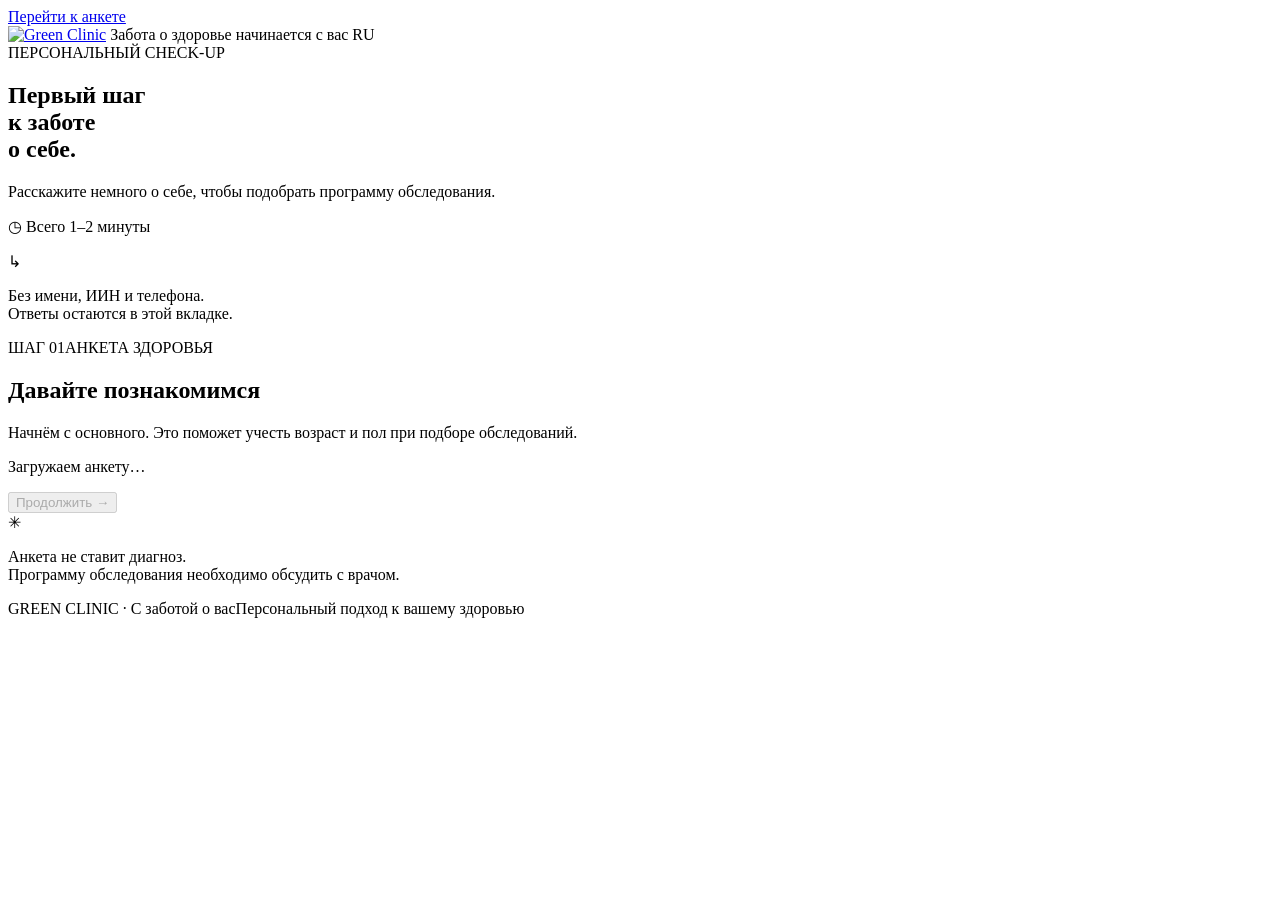
==== app/static/index.html @ 46d63679 "app: наша анкета в форме Натальи + экран программы обследования - fields.py: 6 шагов (женское/мужско" ====
﻿<!doctype html>
<html lang="ru">
<head>
  <meta charset="utf-8">
  <meta name="viewport" content="width=device-width, initial-scale=1">
  <meta name="theme-color" content="#167953">
  <title>Анкета здоровья — Green Clinic</title>
  <link rel="stylesheet" href="/static/style.css">
  <script src="/static/app.js" defer></script>
</head>
<body>
  <a class="skip-link" href="#form-panel">Перейти к анкете</a>
  <header class="site-header">
    <a class="brand" href="https://greenclinic.kz/ru/" aria-label="Green Clinic — сайт клиники"><img src="/static/logo.svg" alt="Green Clinic" width="166" height="62"></a>
    <span class="header-caption">Забота о здоровье начинается с вас</span>
    <span class="language" aria-label="Язык: русский">RU</span>
  </header>
  <main class="layout">
    <aside class="intro">
      <span class="eyebrow"><span class="status-dot"></span> ПЕРСОНАЛЬНЫЙ CHECK-UP</span>
      <h1>Первый шаг <br>к заботе <br><span>о себе.</span></h1>
      <p class="intro-copy">Расскажите немного о себе, чтобы подобрать программу обследования.</p>
      <div class="time-note"><span aria-hidden="true">◷</span> Всего 1–2 минуты</div>
      <ol class="steps" id="steps-nav" aria-label="Этапы анкеты"></ol>
      <div class="privacy-note"><span aria-hidden="true">↳</span><p>Без имени, ИИН и телефона.<br>Ответы остаются в этой вкладке.</p></div>
    </aside>
    <section class="form-panel" id="form-panel" aria-labelledby="step-title">
      <div class="panel-top"><span id="step-counter">ШАГ 01</span><span>АНКЕТА ЗДОРОВЬЯ</span></div>
      <div class="progress-track" role="progressbar" aria-label="Прогресс анкеты" aria-valuemin="0" aria-valuemax="6" aria-valuenow="0"><span id="progress-fill"></span></div>
      <h2 id="step-title" tabindex="-1">Давайте познакомимся</h2>
      <p id="step-description" class="description">Начнём с основного. Это поможет учесть возраст и пол при подборе обследований.</p>
      <p id="load-error" role="alert" hidden></p>
      <button id="retry" class="secondary-button" type="button" hidden>Попробовать снова</button>
      <noscript>Для заполнения анкеты включите JavaScript в браузере.</noscript>
      <form id="patient-form" autocomplete="off">
        <div id="fields"><p role="status">Загружаем анкету…</p></div>
        <div id="urgent-alert" class="urgent-alert" role="alert" hidden>
          <span class="eyebrow">ВАЖНО ПРЯМО СЕЙЧАС</span>
          <h3>Обратитесь за медицинской помощью</h3>
          <p>При этих симптомах чекап не подходит. Звоните 103 или обратитесь к врачу сегодня.</p>
          <a class="emergency-call" href="tel:103">Позвонить 103 ↗</a>
        </div>
        <div class="form-actions" id="form-actions">
          <button id="back" class="back-button" type="button" hidden>← Назад</button>
          <button id="skip" class="back-button" type="button" hidden>Пропустить</button>
          <button id="next" class="primary-button" type="submit" disabled>Продолжить <span aria-hidden="true">→</span></button>
        </div>
      </form>
      <section id="review" hidden aria-label="Проверка ответов"></section>
      <section id="result" hidden aria-label="Программа обследования"></section>
      <div class="panel-note"><span aria-hidden="true">✳</span><p>Анкета не ставит диагноз.<br>Программу обследования необходимо обсудить с врачом.</p></div>
    </section>
  </main>
  <footer><span>GREEN CLINIC <span class="footer-dot">·</span> С заботой о вас</span><span>Персональный подход к вашему здоровью</span></footer>
</body>
</html>
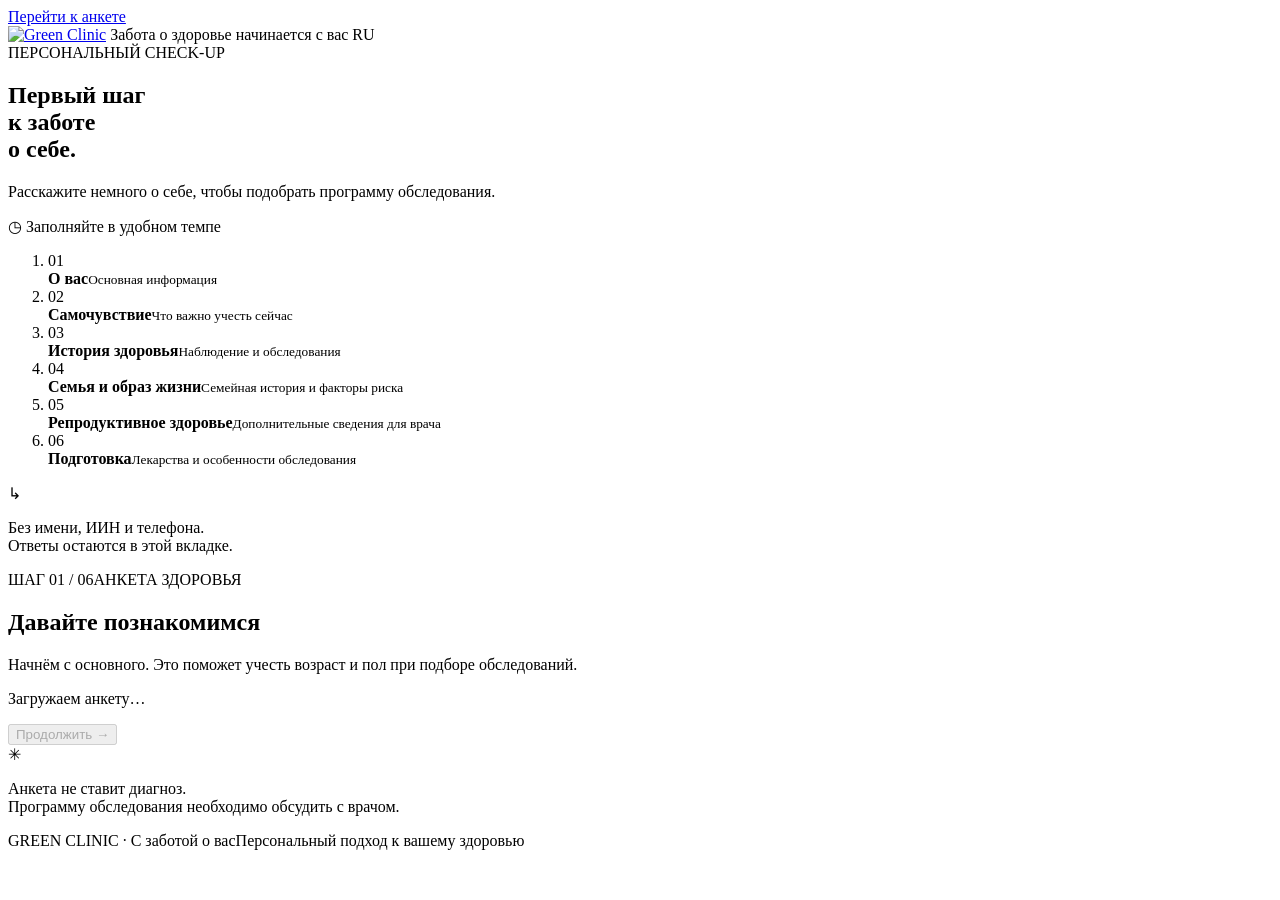
==== commit c20c43a7: "updated web form based on selected fields" ====
--- a/app/static/index.html
+++ b/app/static/index.html
@@ -20,12 +20,19 @@
       <span class="eyebrow"><span class="status-dot"></span> ПЕРСОНАЛЬНЫЙ CHECK-UP</span>
       <h1>Первый шаг <br>к заботе <br><span>о себе.</span></h1>
       <p class="intro-copy">Расскажите немного о себе, чтобы подобрать программу обследования.</p>
-      <div class="time-note"><span aria-hidden="true">◷</span> Всего 1–2 минуты</div>
-      <ol class="steps" id="steps-nav" aria-label="Этапы анкеты"></ol>
+      <div class="time-note"><span aria-hidden="true">◷</span> Заполняйте в удобном темпе</div>
+      <ol class="steps" aria-label="Этапы анкеты">
+        <li data-step="0"><span class="step-number">01</span><div><strong>О вас</strong><small>Основная информация</small></div></li>
+        <li data-step="1"><span class="step-number">02</span><div><strong>Самочувствие</strong><small>Что важно учесть сейчас</small></div></li>
+        <li data-step="2"><span class="step-number">03</span><div><strong>История здоровья</strong><small>Наблюдение и обследования</small></div></li>
+        <li data-step="3"><span class="step-number">04</span><div><strong>Семья и образ жизни</strong><small>Семейная история и факторы риска</small></div></li>
+        <li data-step="4"><span class="step-number">05</span><div><strong>Репродуктивное здоровье</strong><small>Дополнительные сведения для врача</small></div></li>
+        <li data-step="5"><span class="step-number">06</span><div><strong>Подготовка</strong><small>Лекарства и особенности обследования</small></div></li>
+      </ol>
       <div class="privacy-note"><span aria-hidden="true">↳</span><p>Без имени, ИИН и телефона.<br>Ответы остаются в этой вкладке.</p></div>
     </aside>
     <section class="form-panel" id="form-panel" aria-labelledby="step-title">
-      <div class="panel-top"><span id="step-counter">ШАГ 01</span><span>АНКЕТА ЗДОРОВЬЯ</span></div>
+      <div class="panel-top"><span id="step-counter">ШАГ 01 / 06</span><span>АНКЕТА ЗДОРОВЬЯ</span></div>
       <div class="progress-track" role="progressbar" aria-label="Прогресс анкеты" aria-valuemin="0" aria-valuemax="6" aria-valuenow="0"><span id="progress-fill"></span></div>
       <h2 id="step-title" tabindex="-1">Давайте познакомимся</h2>
       <p id="step-description" class="description">Начнём с основного. Это поможет учесть возраст и пол при подборе обследований.</p>
@@ -47,7 +54,6 @@
         </div>
       </form>
       <section id="review" hidden aria-label="Проверка ответов"></section>
-      <section id="result" hidden aria-label="Программа обследования"></section>
       <div class="panel-note"><span aria-hidden="true">✳</span><p>Анкета не ставит диагноз.<br>Программу обследования необходимо обсудить с врачом.</p></div>
     </section>
   </main>
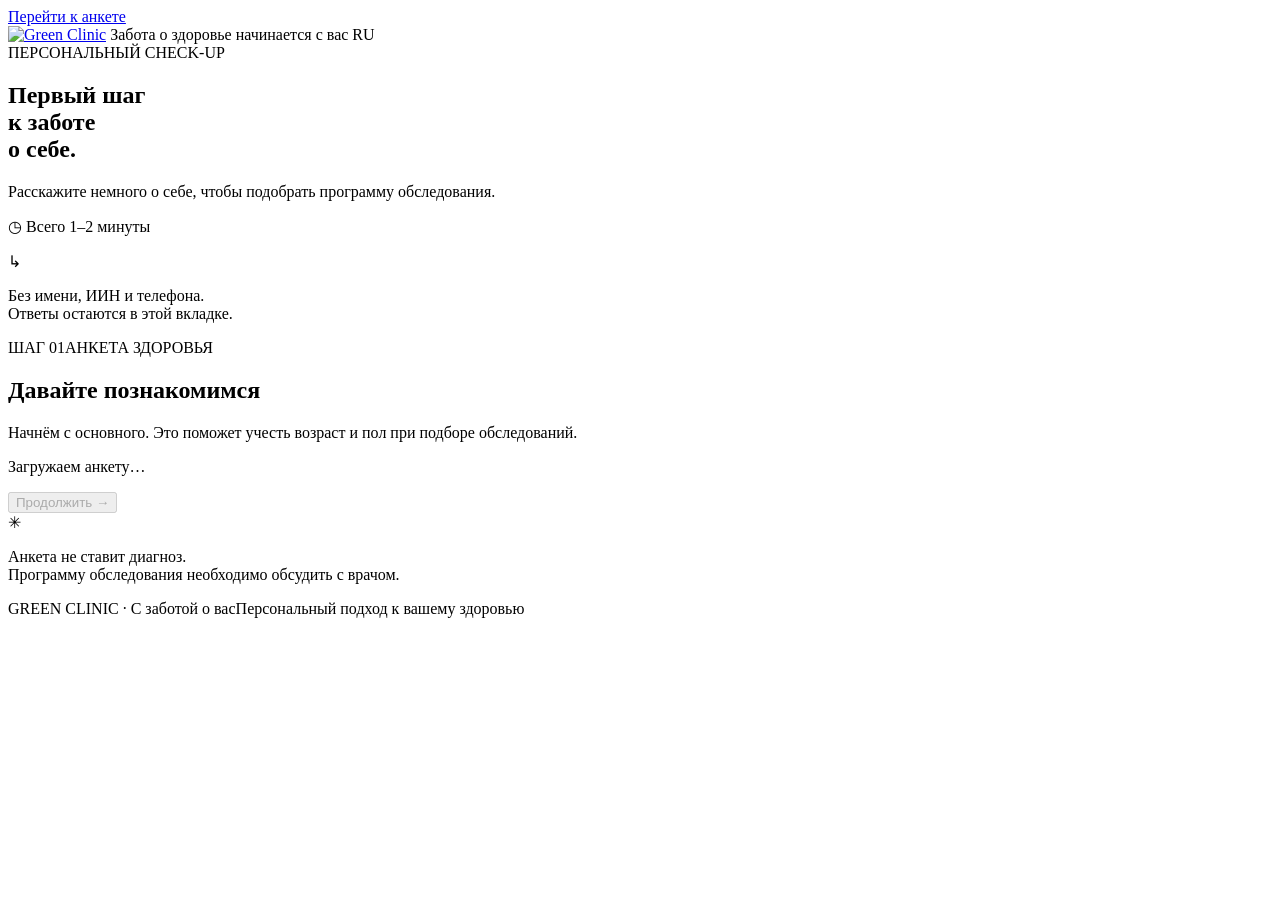
==== commit fb7e1382: "app: программа → подготовка → экран куратора и итоговый лист → карта здоровья - flow.js: всё строитс" ====
--- a/app/static/index.html
+++ b/app/static/index.html
@@ -7,6 +7,7 @@
   <title>Анкета здоровья — Green Clinic</title>
   <link rel="stylesheet" href="/static/style.css">
   <script src="/static/app.js" defer></script>
+  <script src="/static/flow.js" defer></script>
 </head>
 <body>
   <a class="skip-link" href="#form-panel">Перейти к анкете</a>
@@ -20,19 +21,12 @@
       <span class="eyebrow"><span class="status-dot"></span> ПЕРСОНАЛЬНЫЙ CHECK-UP</span>
       <h1>Первый шаг <br>к заботе <br><span>о себе.</span></h1>
       <p class="intro-copy">Расскажите немного о себе, чтобы подобрать программу обследования.</p>
-      <div class="time-note"><span aria-hidden="true">◷</span> Заполняйте в удобном темпе</div>
-      <ol class="steps" aria-label="Этапы анкеты">
-        <li data-step="0"><span class="step-number">01</span><div><strong>О вас</strong><small>Основная информация</small></div></li>
-        <li data-step="1"><span class="step-number">02</span><div><strong>Самочувствие</strong><small>Что важно учесть сейчас</small></div></li>
-        <li data-step="2"><span class="step-number">03</span><div><strong>История здоровья</strong><small>Наблюдение и обследования</small></div></li>
-        <li data-step="3"><span class="step-number">04</span><div><strong>Семья и образ жизни</strong><small>Семейная история и факторы риска</small></div></li>
-        <li data-step="4"><span class="step-number">05</span><div><strong>Репродуктивное здоровье</strong><small>Дополнительные сведения для врача</small></div></li>
-        <li data-step="5"><span class="step-number">06</span><div><strong>Подготовка</strong><small>Лекарства и особенности обследования</small></div></li>
-      </ol>
+      <div class="time-note"><span aria-hidden="true">◷</span> Всего 1–2 минуты</div>
+      <ol class="steps" id="steps-nav" aria-label="Этапы анкеты"></ol>
       <div class="privacy-note"><span aria-hidden="true">↳</span><p>Без имени, ИИН и телефона.<br>Ответы остаются в этой вкладке.</p></div>
     </aside>
     <section class="form-panel" id="form-panel" aria-labelledby="step-title">
-      <div class="panel-top"><span id="step-counter">ШАГ 01 / 06</span><span>АНКЕТА ЗДОРОВЬЯ</span></div>
+      <div class="panel-top"><span id="step-counter">ШАГ 01</span><span>АНКЕТА ЗДОРОВЬЯ</span></div>
       <div class="progress-track" role="progressbar" aria-label="Прогресс анкеты" aria-valuemin="0" aria-valuemax="6" aria-valuenow="0"><span id="progress-fill"></span></div>
       <h2 id="step-title" tabindex="-1">Давайте познакомимся</h2>
       <p id="step-description" class="description">Начнём с основного. Это поможет учесть возраст и пол при подборе обследований.</p>
@@ -54,6 +48,7 @@
         </div>
       </form>
       <section id="review" hidden aria-label="Проверка ответов"></section>
+      <section id="result" hidden aria-label="Программа обследования"></section>
       <div class="panel-note"><span aria-hidden="true">✳</span><p>Анкета не ставит диагноз.<br>Программу обследования необходимо обсудить с врачом.</p></div>
     </section>
   </main>
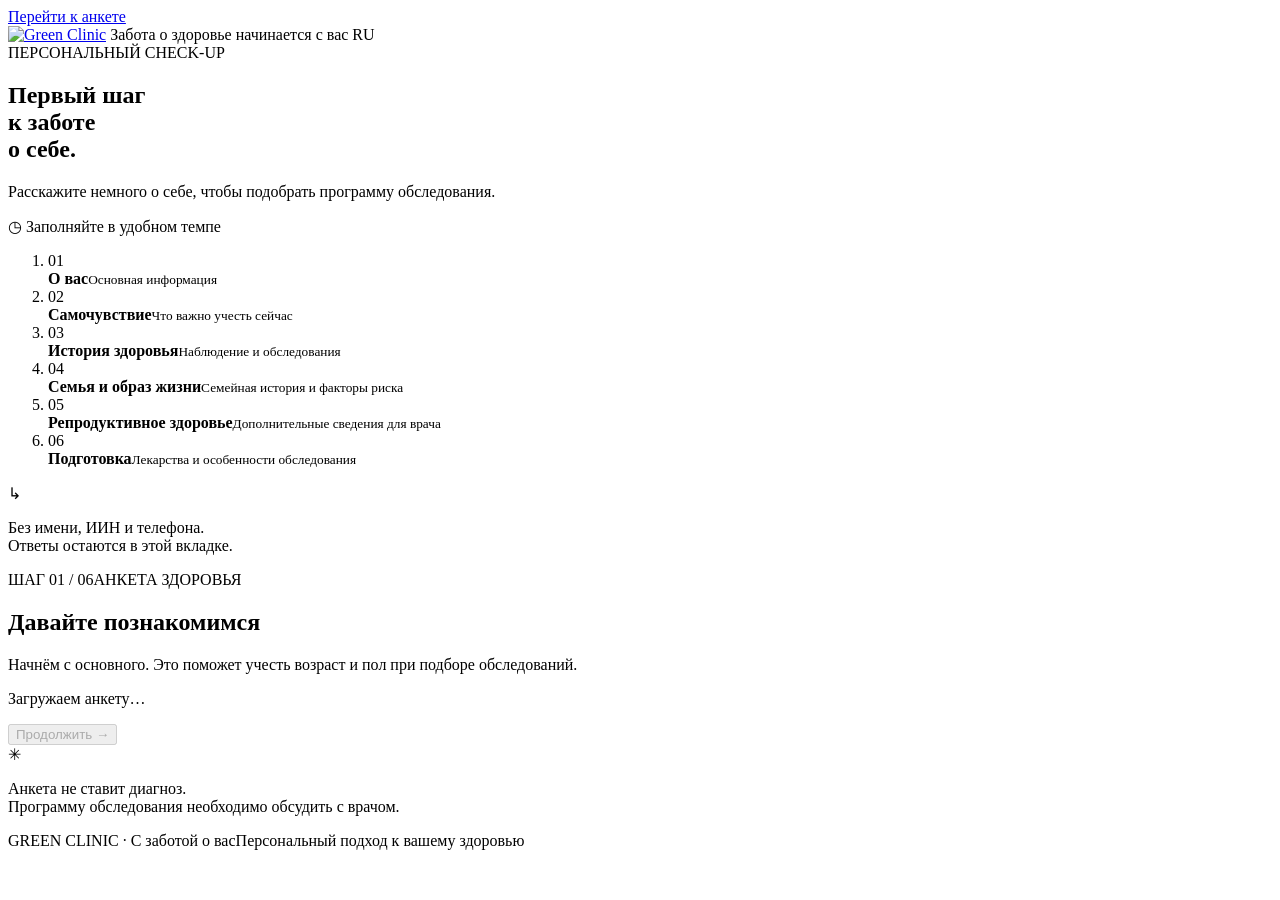
==== commit 744d7f79: "merge: ветка Натальи second-draft — app/ в её версии; прежний вариант app/ с ноутбука Виталия сохран" ====
--- a/app/static/index.html
+++ b/app/static/index.html
@@ -7,7 +7,6 @@
   <title>Анкета здоровья — Green Clinic</title>
   <link rel="stylesheet" href="/static/style.css">
   <script src="/static/app.js" defer></script>
-  <script src="/static/flow.js" defer></script>
 </head>
 <body>
   <a class="skip-link" href="#form-panel">Перейти к анкете</a>
@@ -21,12 +20,19 @@
       <span class="eyebrow"><span class="status-dot"></span> ПЕРСОНАЛЬНЫЙ CHECK-UP</span>
       <h1>Первый шаг <br>к заботе <br><span>о себе.</span></h1>
       <p class="intro-copy">Расскажите немного о себе, чтобы подобрать программу обследования.</p>
-      <div class="time-note"><span aria-hidden="true">◷</span> Всего 1–2 минуты</div>
-      <ol class="steps" id="steps-nav" aria-label="Этапы анкеты"></ol>
+      <div class="time-note"><span aria-hidden="true">◷</span> Заполняйте в удобном темпе</div>
+      <ol class="steps" aria-label="Этапы анкеты">
+        <li data-step="0"><span class="step-number">01</span><div><strong>О вас</strong><small>Основная информация</small></div></li>
+        <li data-step="1"><span class="step-number">02</span><div><strong>Самочувствие</strong><small>Что важно учесть сейчас</small></div></li>
+        <li data-step="2"><span class="step-number">03</span><div><strong>История здоровья</strong><small>Наблюдение и обследования</small></div></li>
+        <li data-step="3"><span class="step-number">04</span><div><strong>Семья и образ жизни</strong><small>Семейная история и факторы риска</small></div></li>
+        <li data-step="4"><span class="step-number">05</span><div><strong>Репродуктивное здоровье</strong><small>Дополнительные сведения для врача</small></div></li>
+        <li data-step="5"><span class="step-number">06</span><div><strong>Подготовка</strong><small>Лекарства и особенности обследования</small></div></li>
+      </ol>
       <div class="privacy-note"><span aria-hidden="true">↳</span><p>Без имени, ИИН и телефона.<br>Ответы остаются в этой вкладке.</p></div>
     </aside>
     <section class="form-panel" id="form-panel" aria-labelledby="step-title">
-      <div class="panel-top"><span id="step-counter">ШАГ 01</span><span>АНКЕТА ЗДОРОВЬЯ</span></div>
+      <div class="panel-top"><span id="step-counter">ШАГ 01 / 06</span><span>АНКЕТА ЗДОРОВЬЯ</span></div>
       <div class="progress-track" role="progressbar" aria-label="Прогресс анкеты" aria-valuemin="0" aria-valuemax="6" aria-valuenow="0"><span id="progress-fill"></span></div>
       <h2 id="step-title" tabindex="-1">Давайте познакомимся</h2>
       <p id="step-description" class="description">Начнём с основного. Это поможет учесть возраст и пол при подборе обследований.</p>
@@ -48,7 +54,6 @@
         </div>
       </form>
       <section id="review" hidden aria-label="Проверка ответов"></section>
-      <section id="result" hidden aria-label="Программа обследования"></section>
       <div class="panel-note"><span aria-hidden="true">✳</span><p>Анкета не ставит диагноз.<br>Программу обследования необходимо обсудить с врачом.</p></div>
     </section>
   </main>
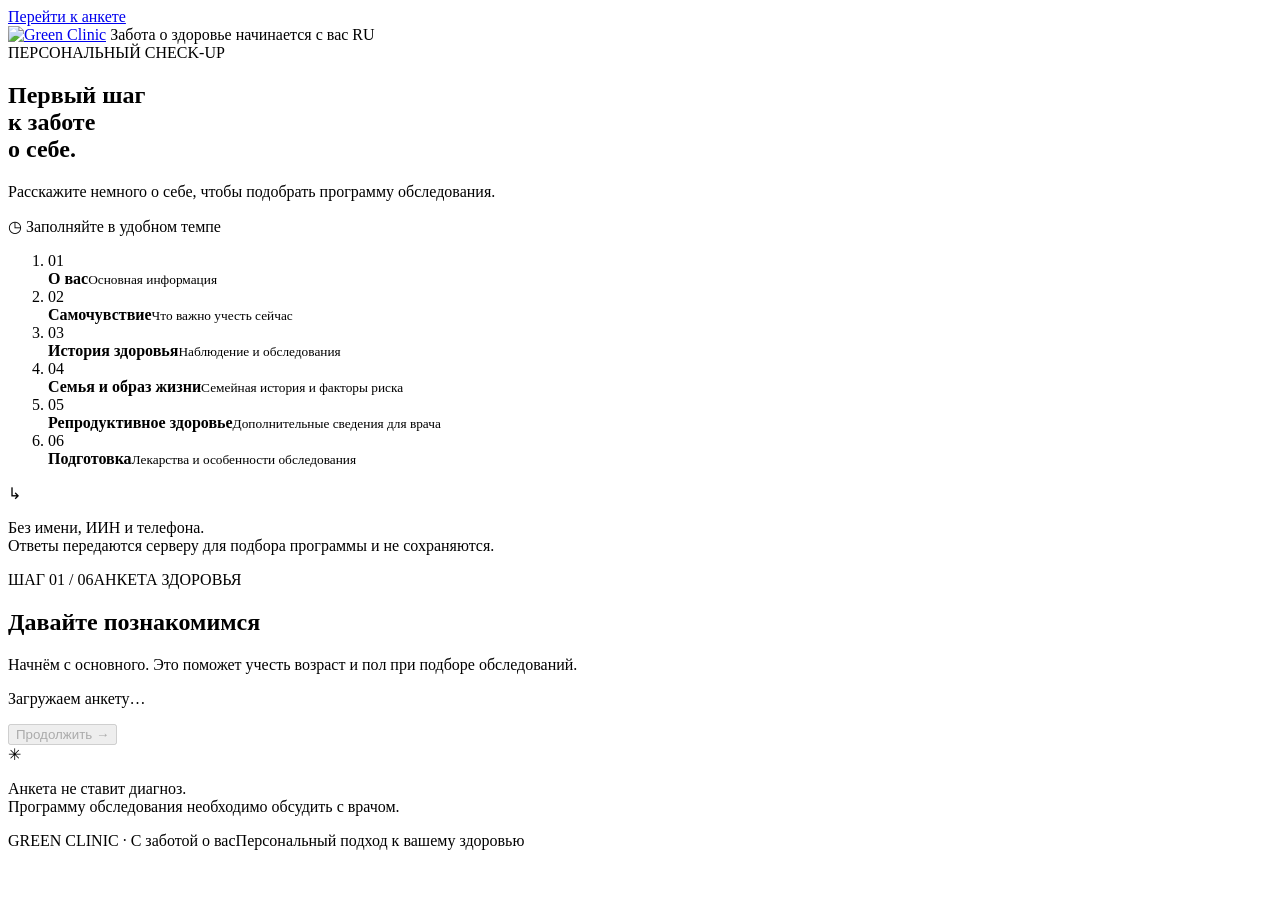
==== commit 74e0d08b: "package selection logic and package display" ====
--- a/app/static/index.html
+++ b/app/static/index.html
@@ -29,7 +29,7 @@
         <li data-step="4"><span class="step-number">05</span><div><strong>Репродуктивное здоровье</strong><small>Дополнительные сведения для врача</small></div></li>
         <li data-step="5"><span class="step-number">06</span><div><strong>Подготовка</strong><small>Лекарства и особенности обследования</small></div></li>
       </ol>
-      <div class="privacy-note"><span aria-hidden="true">↳</span><p>Без имени, ИИН и телефона.<br>Ответы остаются в этой вкладке.</p></div>
+      <div class="privacy-note"><span aria-hidden="true">↳</span><p>Без имени, ИИН и телефона.<br>Ответы передаются серверу для подбора программы и не сохраняются.</p></div>
     </aside>
     <section class="form-panel" id="form-panel" aria-labelledby="step-title">
       <div class="panel-top"><span id="step-counter">ШАГ 01 / 06</span><span>АНКЕТА ЗДОРОВЬЯ</span></div>
@@ -54,6 +54,10 @@
         </div>
       </form>
       <section id="review" hidden aria-label="Проверка ответов"></section>
+      <section id="results-screen" hidden aria-label="Результат подбора программы">
+        <button id="results-back" class="back-button" type="button">← Вернуться к ответам</button>
+        <section id="recommendation" aria-label="Рекомендованная программа" hidden></section>
+      </section>
       <div class="panel-note"><span aria-hidden="true">✳</span><p>Анкета не ставит диагноз.<br>Программу обследования необходимо обсудить с врачом.</p></div>
     </section>
   </main>
